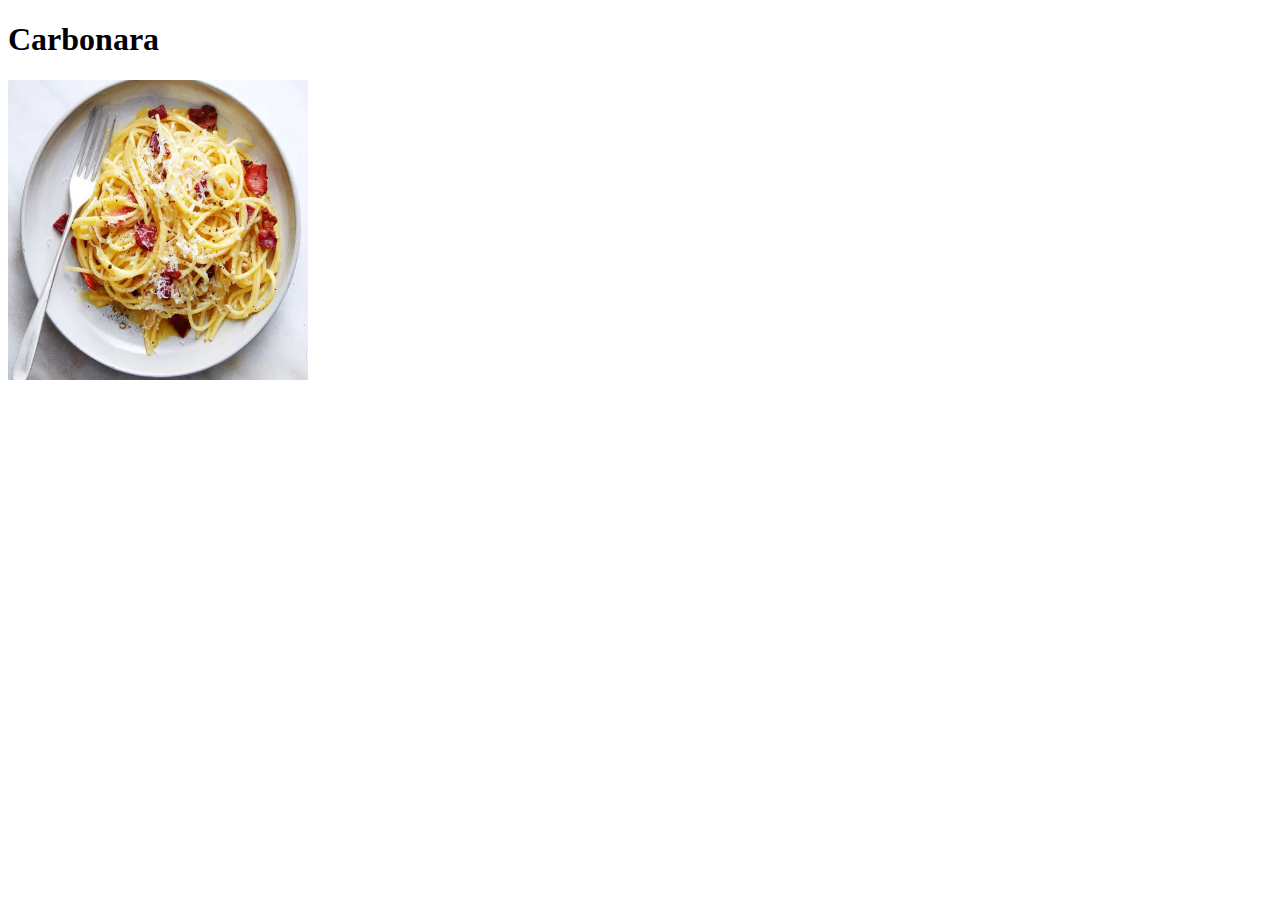
==== recipes/carbonara.html @ 6fb1d99b "Make 'images' dir with foods image and link them with pages" ====
<!DOCTYPE html>
<html lang="en">
<head>
    <meta charset="UTF-8">
    <meta name="viewport" content="width=device-width, initial-scale=1.0">
    <title>Document</title>
</head>
<body>
    <h1>Carbonara</h1>
    <img src="../images/carbonara.png" alt="Carbonara" height="300" width="300">
</body>
</html>
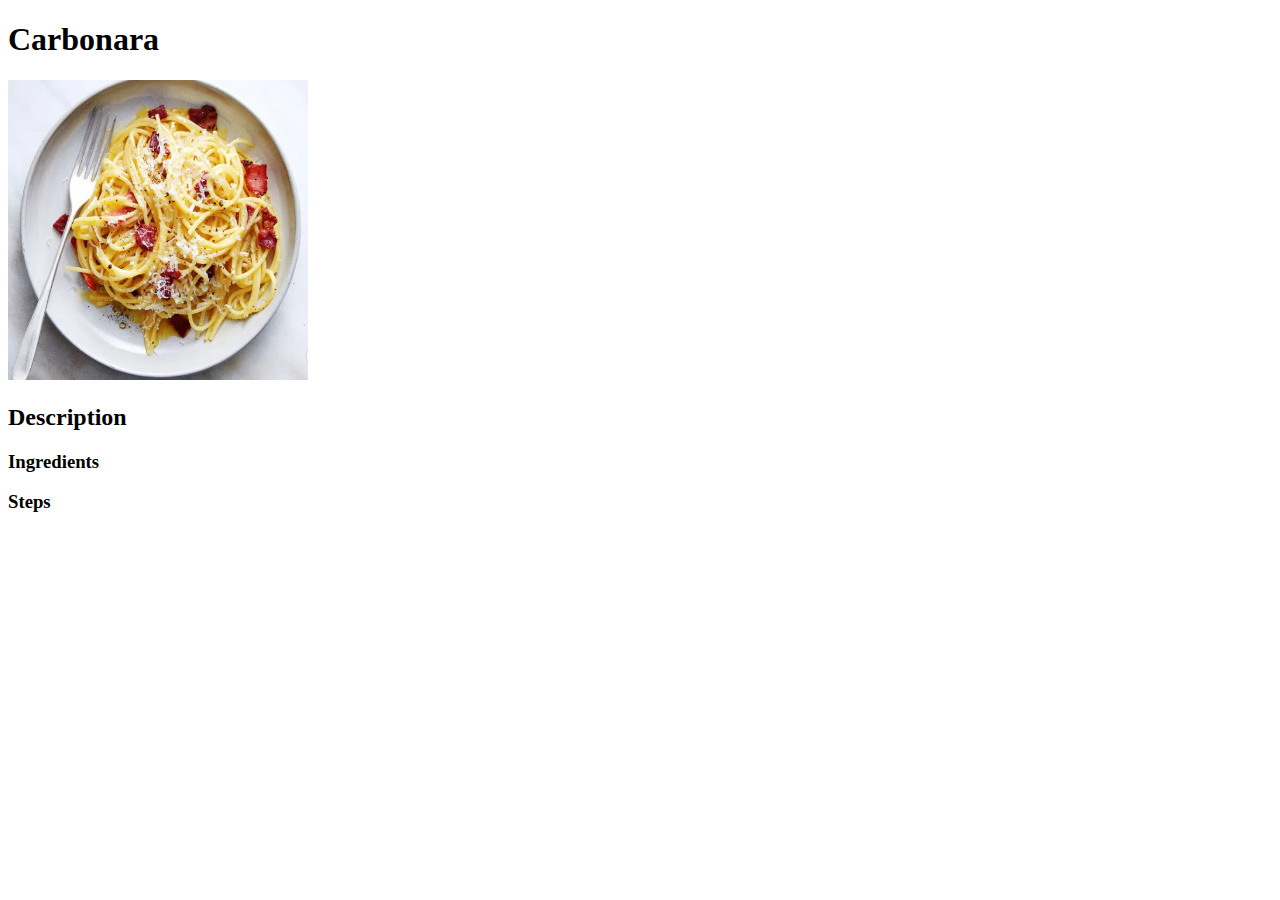
==== commit f6b36cc9: "Add headings on recipes pages" ====
--- a/recipes/carbonara.html
+++ b/recipes/carbonara.html
@@ -8,5 +8,8 @@
 <body>
     <h1>Carbonara</h1>
     <img src="../images/carbonara.png" alt="Carbonara" height="300" width="300">
+    <h2>Description</h2>
+    <h3>Ingredients</h3>
+    <h3>Steps</h3>
 </body>
 </html>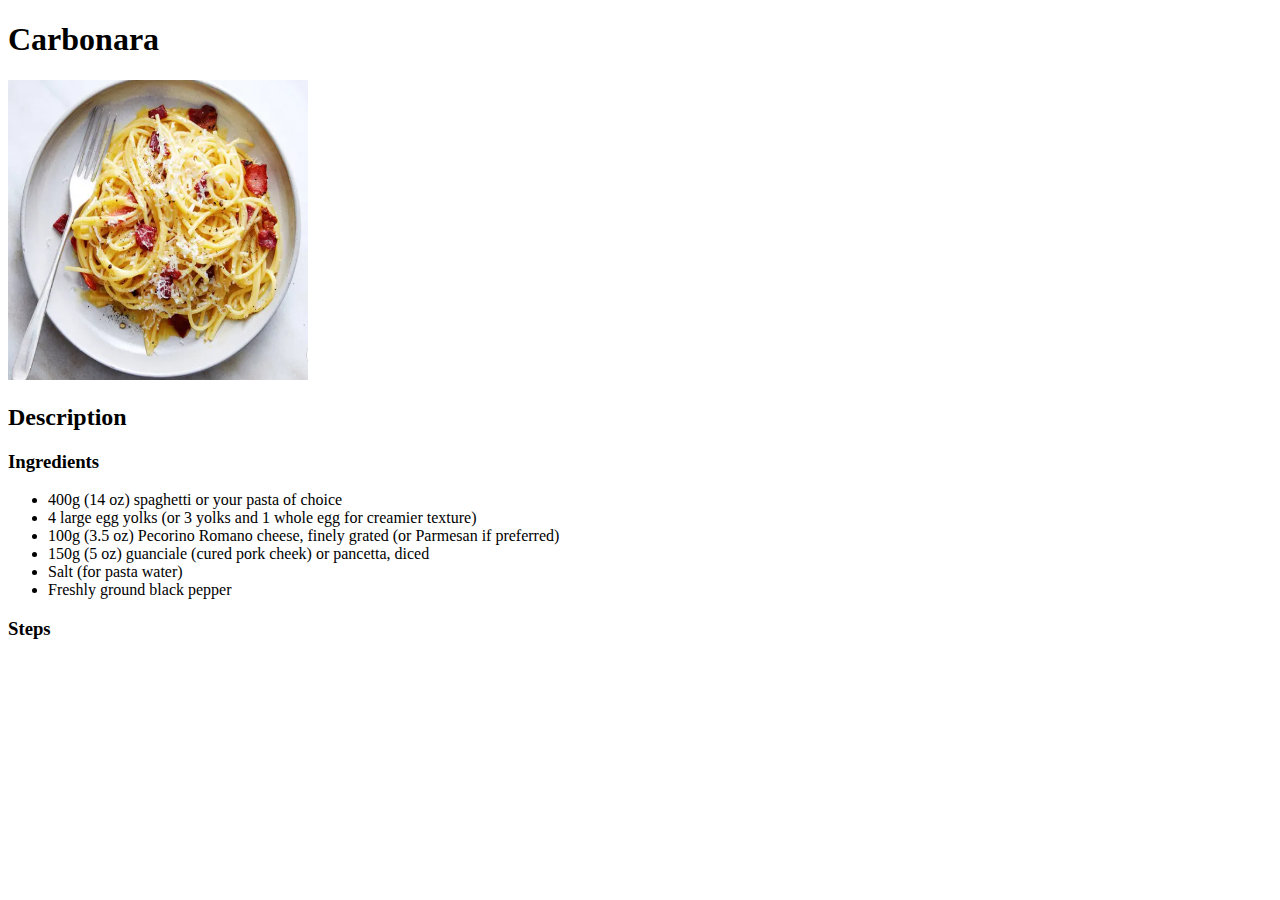
==== commit e81bc695: "Add ingredients over descriptions" ====
--- a/recipes/carbonara.html
+++ b/recipes/carbonara.html
@@ -10,6 +10,14 @@
     <img src="../images/carbonara.png" alt="Carbonara" height="300" width="300">
     <h2>Description</h2>
     <h3>Ingredients</h3>
+    <ul>
+        <li>400g (14 oz) spaghetti or your pasta of choice</li>
+        <li>4 large egg yolks (or 3 yolks and 1 whole egg for creamier texture)</li>
+        <li>100g (3.5 oz) Pecorino Romano cheese, finely grated (or Parmesan if preferred)</li>
+        <li>150g (5 oz) guanciale (cured pork cheek) or pancetta, diced</li>
+        <li>Salt (for pasta water)</li>
+        <li>Freshly ground black pepper</li>
+    </ul>
     <h3>Steps</h3>
 </body>
 </html>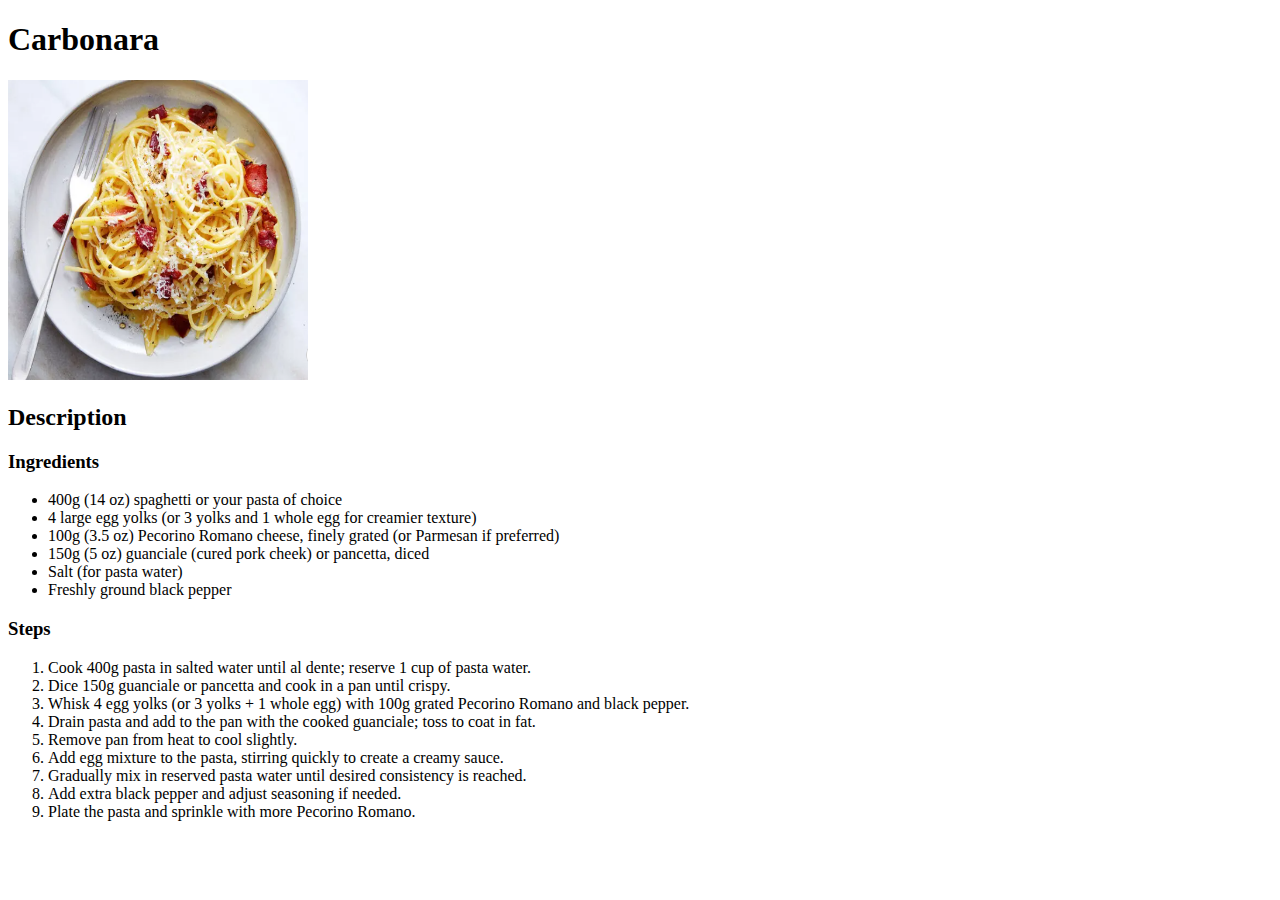
==== commit fed3124d: "Put ordered steps on descriptions" ====
--- a/recipes/carbonara.html
+++ b/recipes/carbonara.html
@@ -19,5 +19,16 @@
         <li>Freshly ground black pepper</li>
     </ul>
     <h3>Steps</h3>
+    <ol>
+        <li>Cook 400g pasta in salted water until al dente; reserve 1 cup of pasta water.</li>
+        <li>Dice 150g guanciale or pancetta and cook in a pan until crispy.</li>
+        <li>Whisk 4 egg yolks (or 3 yolks + 1 whole egg) with 100g grated Pecorino Romano and black pepper.</li>
+        <li>Drain pasta and add to the pan with the cooked guanciale; toss to coat in fat.</li>
+        <li>Remove pan from heat to cool slightly.</li>
+        <li>Add egg mixture to the pasta, stirring quickly to create a creamy sauce.</li>
+        <li>Gradually mix in reserved pasta water until desired consistency is reached.</li>
+        <li>Add extra black pepper and adjust seasoning if needed.</li>
+        <li>Plate the pasta and sprinkle with more Pecorino Romano.</li>
+    </ol>
 </body>
 </html>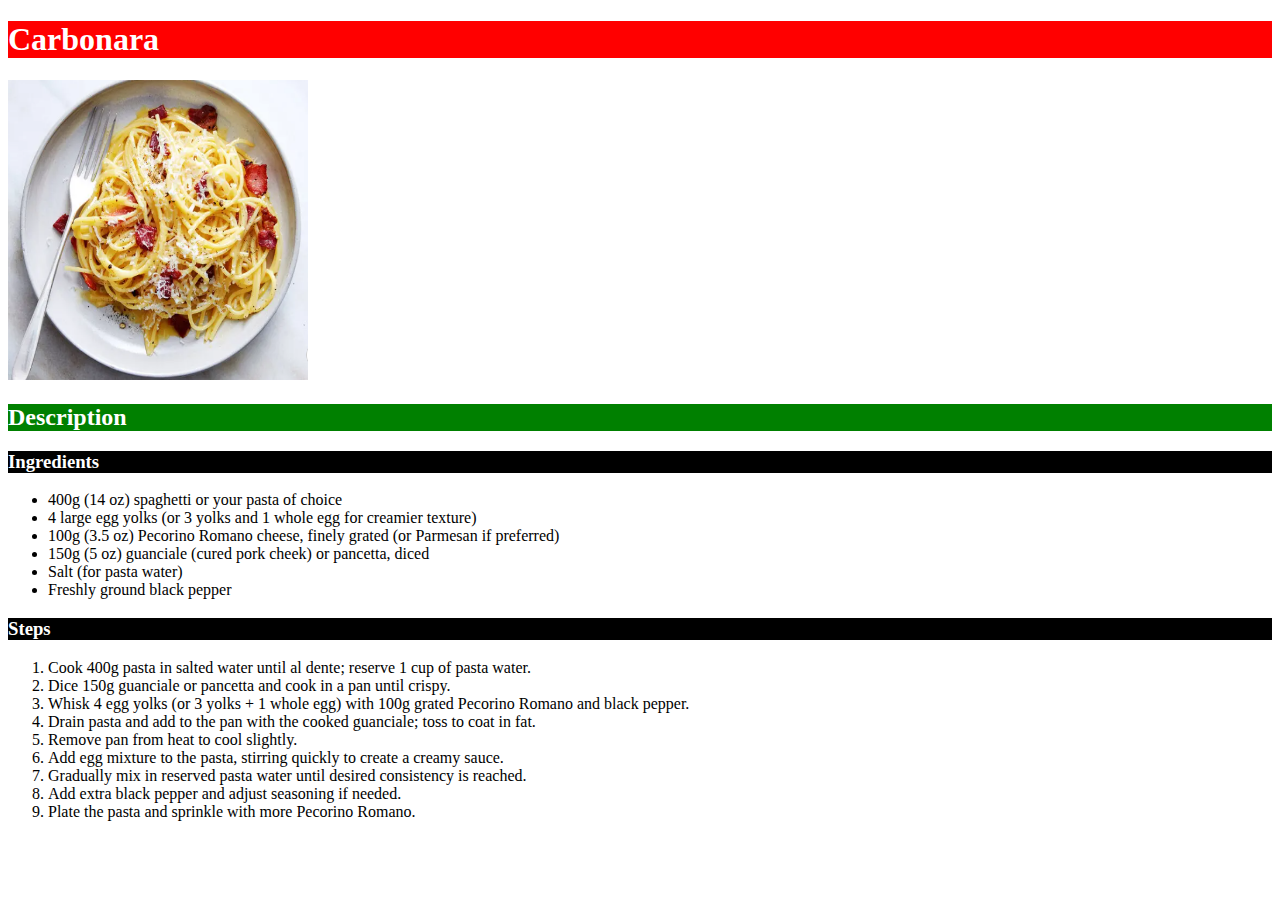
==== commit aa79afdc: "Change bg-color,color and font of .foodname" ====
--- a/recipes/carbonara.html
+++ b/recipes/carbonara.html
@@ -3,13 +3,14 @@
 <head>
     <meta charset="UTF-8">
     <meta name="viewport" content="width=device-width, initial-scale=1.0">
-    <title>Document</title>
+    <title>Carbonara</title>
+    <link rel="stylesheet", href="../style.css">
 </head>
 <body>
-    <h1>Carbonara</h1>
+    <h1 class="foodname">Carbonara</h1>
     <img src="../images/carbonara.png" alt="Carbonara" height="300" width="300">
-    <h2>Description</h2>
-    <h3>Ingredients</h3>
+    <h2 class="description">Description</h2>
+    <h3 class="ingredients-head">Ingredients</h3>
     <ul>
         <li>400g (14 oz) spaghetti or your pasta of choice</li>
         <li>4 large egg yolks (or 3 yolks and 1 whole egg for creamier texture)</li>
@@ -18,7 +19,7 @@
         <li>Salt (for pasta water)</li>
         <li>Freshly ground black pepper</li>
     </ul>
-    <h3>Steps</h3>
+    <h3 class="step">Steps</h3>
     <ol>
         <li>Cook 400g pasta in salted water until al dente; reserve 1 cup of pasta water.</li>
         <li>Dice 150g guanciale or pancetta and cook in a pan until crispy.</li>
--- a/style.css
+++ b/style.css
@@ -0,0 +1,16 @@
+.foodname
+ {
+    color: white;
+    background-color: red;
+    font-family: 'Brush Script MT', cursive;
+}
+.description {
+    color: white;
+    background-color: green;
+}
+
+.step,
+.ingredients-head {
+    color: white;
+    background-color: black;
+}
